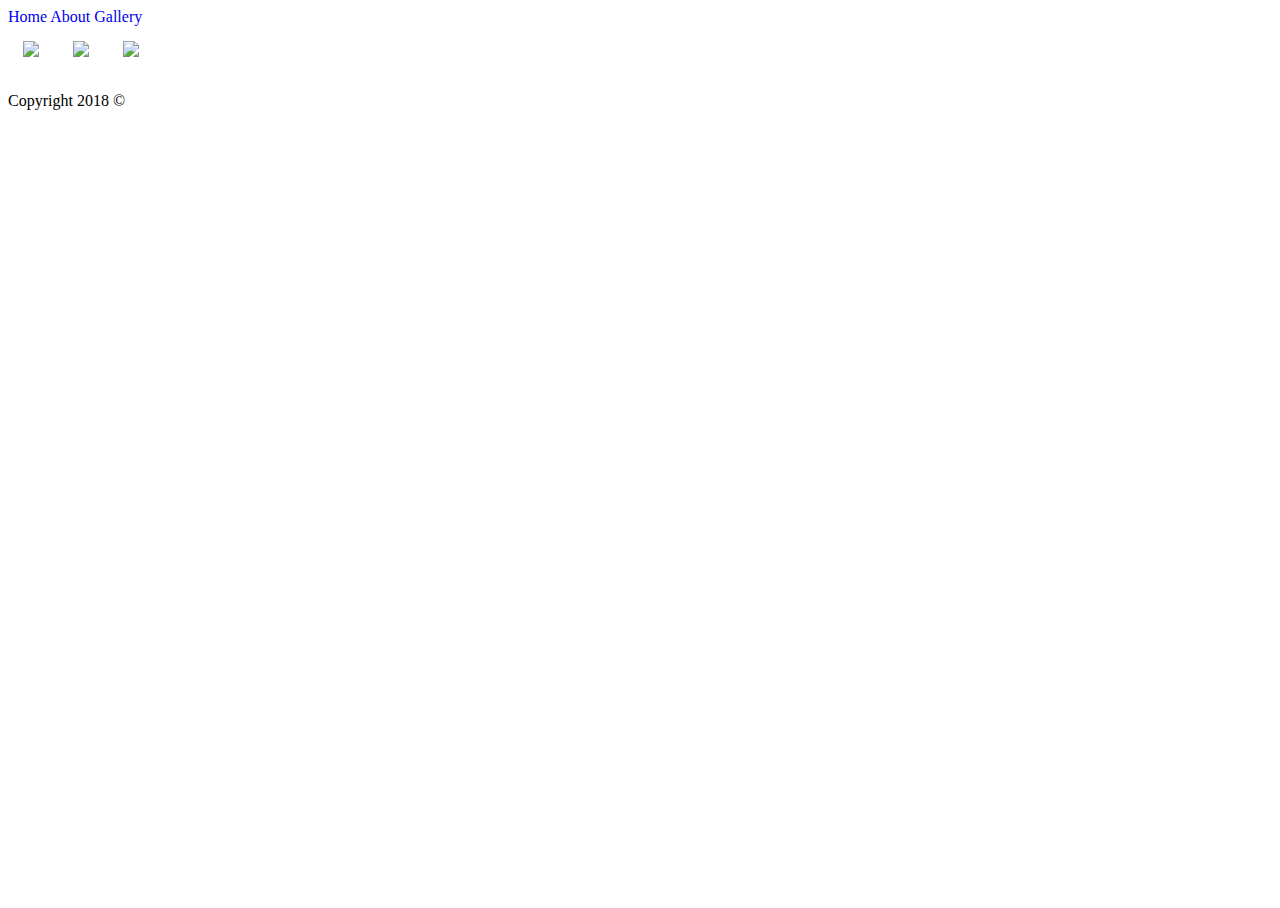
==== about.html @ 8a219d52 "Day 1" ====
<!DOCTYPE html>
<html>
    <head>
        <title>Dolan Twins</title>
        <meta charset="utf-8"/>
        <link rel="stylesheet" href="css/style.css" type="text/css" />
    </head>
    <body>
        <div class="header"></div>
        <div class=navbar>
             <a href="index.html">Home</a>
             <a href="about.html">About</a>
             <a href="gallery.html">Gallery</a>
        </div>
        <div class="aboutMain">
            <div class="leftPane">
            </div>
             <div class="rightPane">
            </div>
        </div>
        <div class="footer">
            <div class="social">
                <a href="#">
                    <img class="social-image" src="https://upload.wikimedia.org/wikipedia/commons/thumb/c/c2/F_icon.svg/2000px-F_icon.svg.png">
                </a>
                <a href="#">
                    <img class="social-image" src="http://goinkscape.com/wp-content/uploads/2015/07/twitter-logo-final.png">
                </a>
                <a href="#">
                    <img class="social-image" src="https://instagram-brand.com/wp-content/uploads/2016/11/app-icon2.png">
                </a>
            </div>
            <div>
                <p>Copyright 2018 &copy</p>
            </div>
        </div>
        <script src="https://ajax.googleapis.com/ajax/libs/jquery/3.3.1/jquery.min.js"></script>
        <script type="text/javascript" src="js/script.js"></script>
    </body>
</html>
---- css/style.css ----
html {
    height: 100%;
}

body {
    height: 100%;
    
}
a {
    text-decoration: none;
}
.header {
    width: 10px;
}
.main {
    height: 100%;
}
.social-image{
    width: 30px;
    margin: 15px;
}
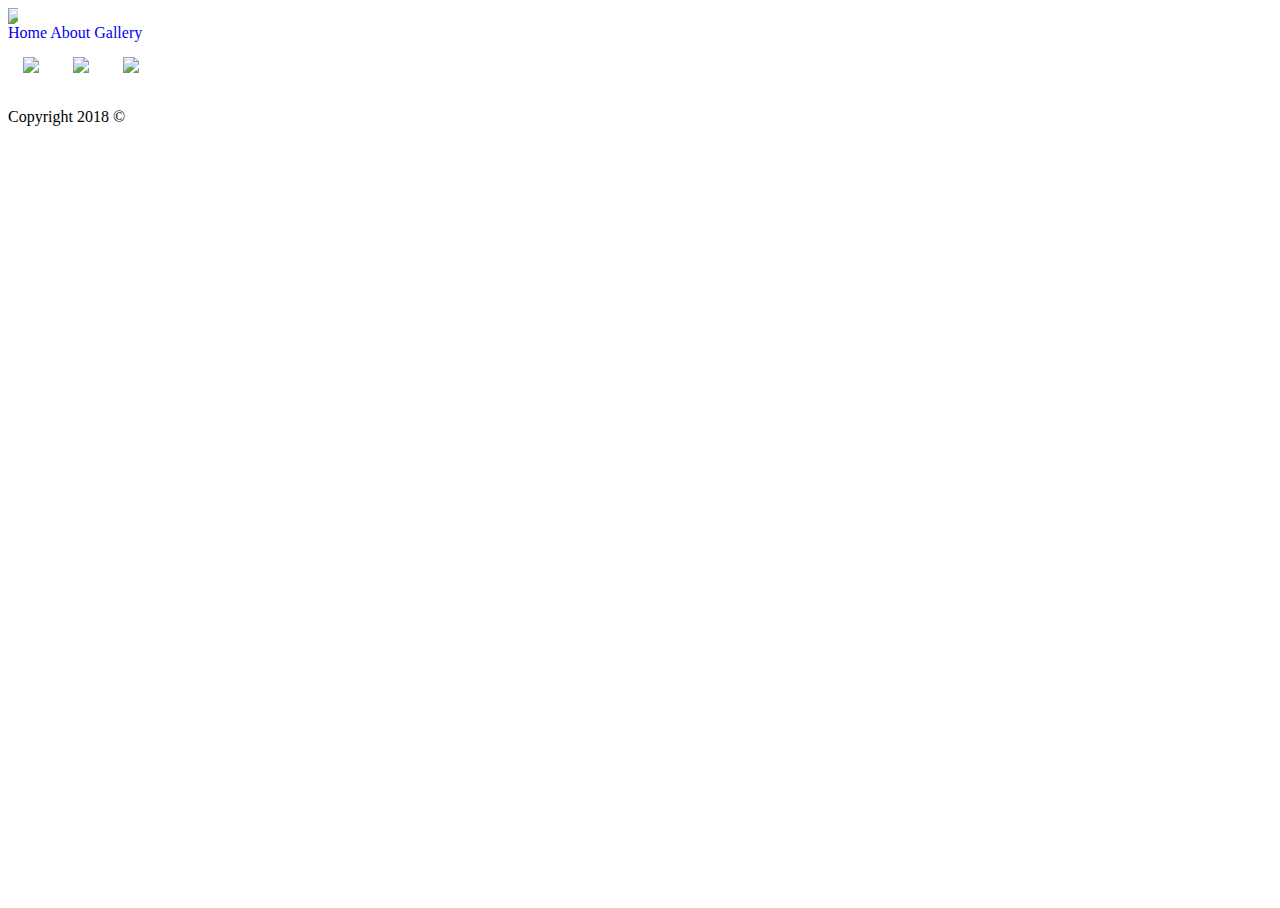
==== commit e4efa3c9: "day 2" ====
--- a/about.html
+++ b/about.html
@@ -6,8 +6,11 @@
         <link rel="stylesheet" href="css/style.css" type="text/css" />
     </head>
     <body>
-        <div class="header"></div>
+        <div class="header">
+            <img class="img1" src="https://yt3.ggpht.com/lbKW-3VeiOjWaDaScaXSJehqcvDCBWNetQsHidd_XxeZRMmc739BMuo13r9gIMs-6rsdwrGH=w2560-fcrop64=1,00005a57ffffa5a8-nd-c0xffffffff-rj-k-no">
+        </div>
         <div class=navbar>
+            
              <a href="index.html">Home</a>
              <a href="about.html">About</a>
              <a href="gallery.html">Gallery</a>
--- a/css/style.css
+++ b/css/style.css
@@ -19,3 +19,9 @@
     width: 30px;
     margin: 15px;
 }
+
+.img1 {
+    display: flex;
+    
+    
+}
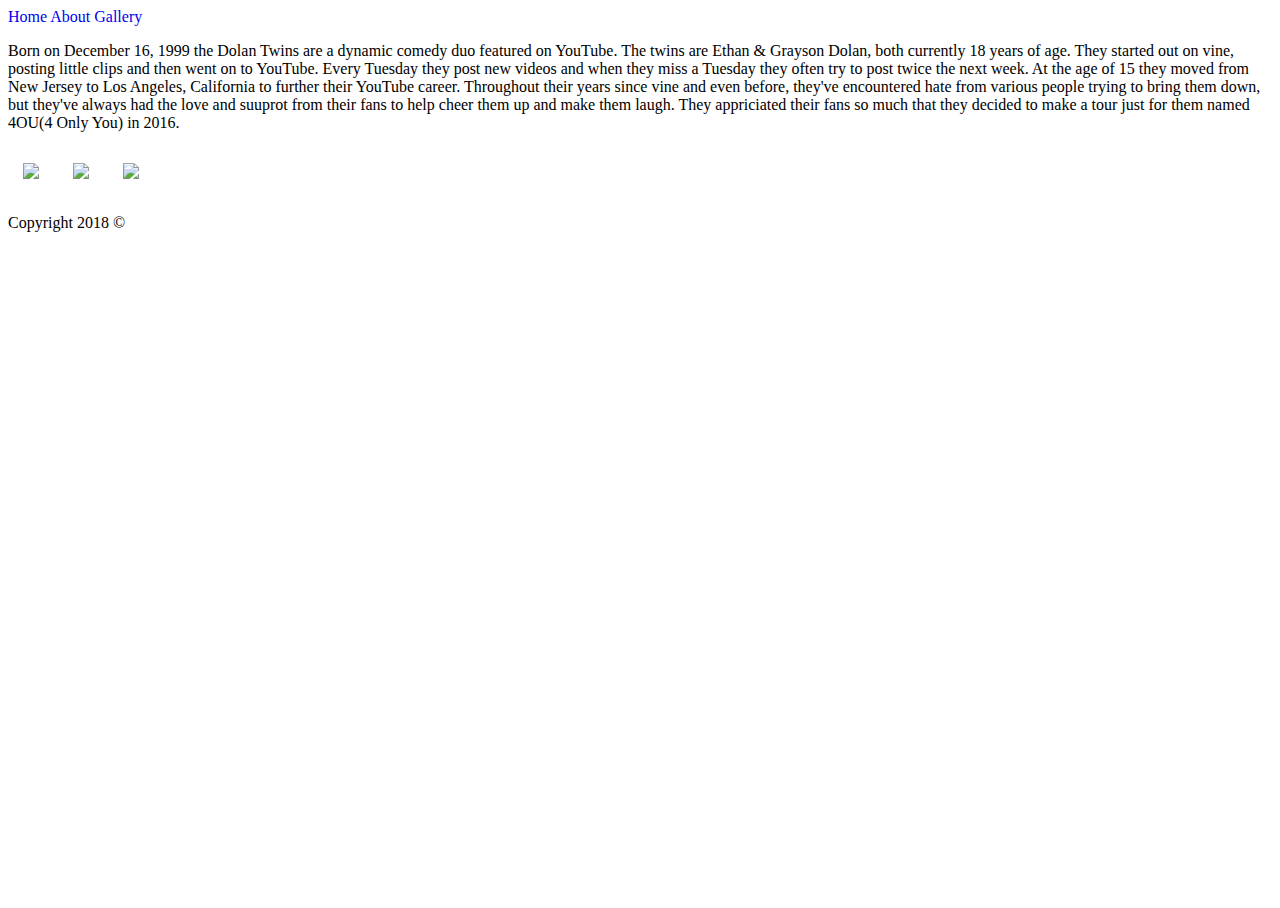
==== commit 1453c521: "day 3" ====
--- a/about.html
+++ b/about.html
@@ -7,7 +7,7 @@
     </head>
     <body>
         <div class="header">
-            <img class="img1" src="https://yt3.ggpht.com/lbKW-3VeiOjWaDaScaXSJehqcvDCBWNetQsHidd_XxeZRMmc739BMuo13r9gIMs-6rsdwrGH=w2560-fcrop64=1,00005a57ffffa5a8-nd-c0xffffffff-rj-k-no">
+            <img class="img1" src="">
         </div>
         <div class=navbar>
             
@@ -17,6 +17,7 @@
         </div>
         <div class="aboutMain">
             <div class="leftPane">
+                <p> Born on December 16, 1999 the Dolan Twins are a dynamic comedy duo featured on YouTube. The twins are Ethan & Grayson Dolan, both currently 18 years of age. They started out on vine, posting little clips and then went on to YouTube. Every Tuesday they post new videos and when they miss a Tuesday they often try to post twice the next week. At the age of 15 they moved from New Jersey to Los Angeles, California to further their YouTube career. Throughout their years since vine and even before, they've encountered hate  from various people trying to bring them down, but they've always had the love and suuprot from their fans to help cheer them up and make them laugh. They appriciated their fans so much that they decided to make a tour just for them named 4OU(4 Only You) in 2016. </p>
             </div>
              <div class="rightPane">
             </div>
@@ -26,7 +27,7 @@
                 <a href="#">
                     <img class="social-image" src="https://upload.wikimedia.org/wikipedia/commons/thumb/c/c2/F_icon.svg/2000px-F_icon.svg.png">
                 </a>
-                <a href="#">
+                <a href="https://twitter.com/dolantwinsinfo?lang=en">
                     <img class="social-image" src="http://goinkscape.com/wp-content/uploads/2015/07/twitter-logo-final.png">
                 </a>
                 <a href="#">
